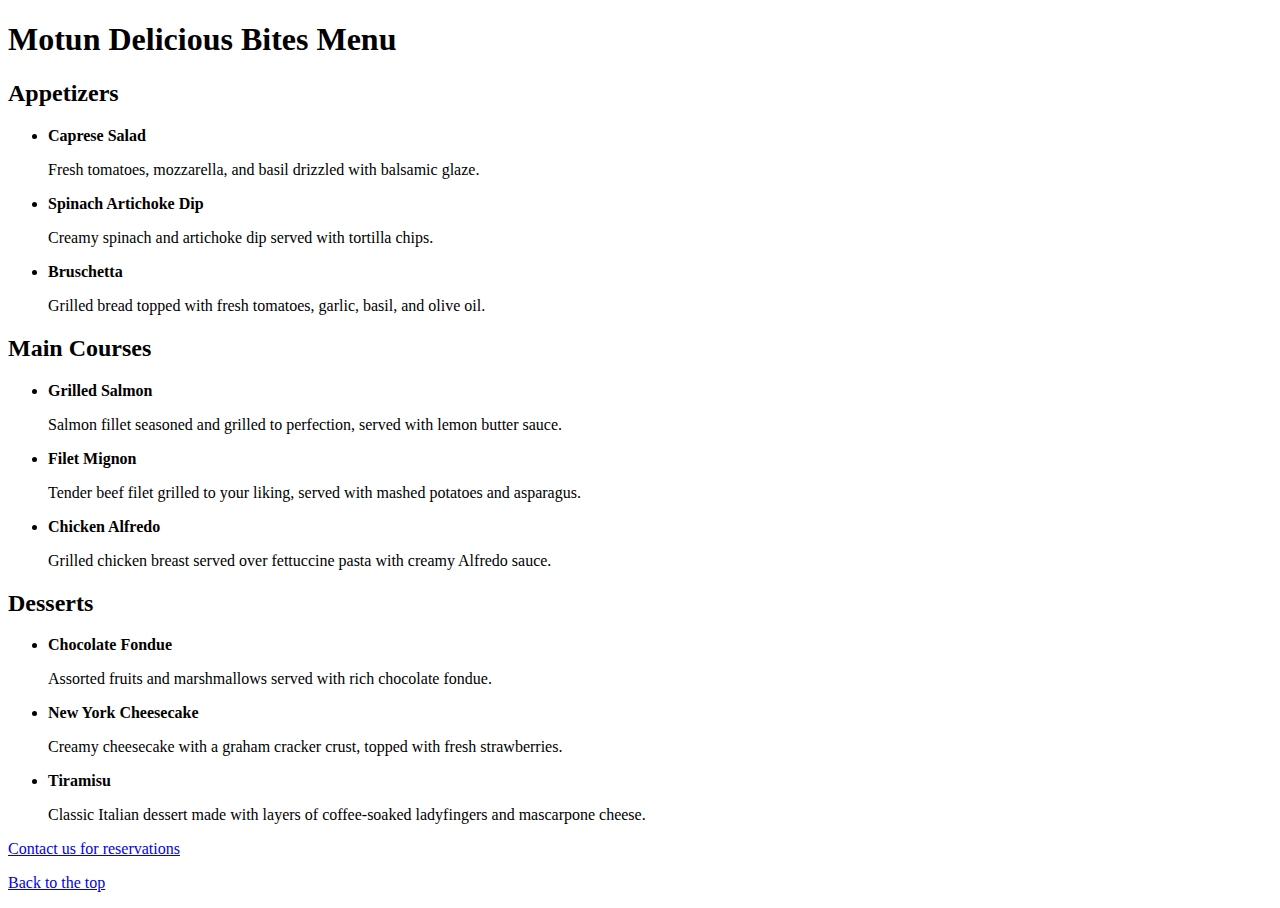
==== index.html @ 162048f9 "Resturant Project" ====
<!DOCTYPE html>
<html lang="en">
<head>
    <meta charset="UTF-8">
    <meta name="viewport" content="width=device-width, initial-scale=1.0">
    <title>Motun Delicious Bites Menu</title>
    <link rel="stylesheet" href="style.css">
</head>
<body>
    <!-- Heading with the name of the Restaurant -->
    <h1>Motun Delicious Bites Menu</h1>

    <!-- Appetizers Section and Description -->
    <h2>Appetizers</h2>
    <ul>
        <li>
            <strong>Caprese Salad</strong>
            <p>Fresh tomatoes, mozzarella, and basil drizzled with balsamic glaze.</p>
        </li>
        <li>
            <strong>Spinach Artichoke Dip</strong>
            <p>Creamy spinach and artichoke dip served with tortilla chips.</p>
        </li>
        <li>
            <strong>Bruschetta</strong>
            <p>Grilled bread topped with fresh tomatoes, garlic, basil, and olive oil.</p>
        </li>
    </ul>

        
    <!-- Main Course Section and Description -->
    <h2>Main Courses</h2>
    <ul>
        <li>
            <strong>Grilled Salmon</strong>
            <p>Salmon fillet seasoned and grilled to perfection, served with lemon butter sauce.</p>
        </li>
        <li>
            <strong>Filet Mignon</strong>
            <p>Tender beef filet grilled to your liking, served with mashed potatoes and asparagus.</p>
        </li>
        <li>
            <strong>Chicken Alfredo</strong>
            <p>Grilled chicken breast served over fettuccine pasta with creamy Alfredo sauce.</p>
        </li>
    </ul>

    
    <!-- Desserts Section and Description -->
    <h2>Desserts</h2>
    <ul>
        <li>
            <strong>Chocolate Fondue</strong>
            <p>Assorted fruits and marshmallows served with rich chocolate fondue.</p>
        </li>
        <li>
            <strong>New York Cheesecake</strong>
            <p>Creamy cheesecake with a graham cracker crust, topped with fresh strawberries.</p>
        </li>
        <li>
            <strong>Tiramisu</strong>
            <p>Classic Italian dessert made with layers of coffee-soaked ladyfingers and mascarpone cheese.</p>
        </li>
    </ul>


    <!-- Placeholder Contact link -->
    <p><a href="contact.html">Contact us for reservations</a></p>

    <!-- Accessibility option to go back to top of page -->
    <p><a href="#">Back to the top</a></p>
</body>
</html>
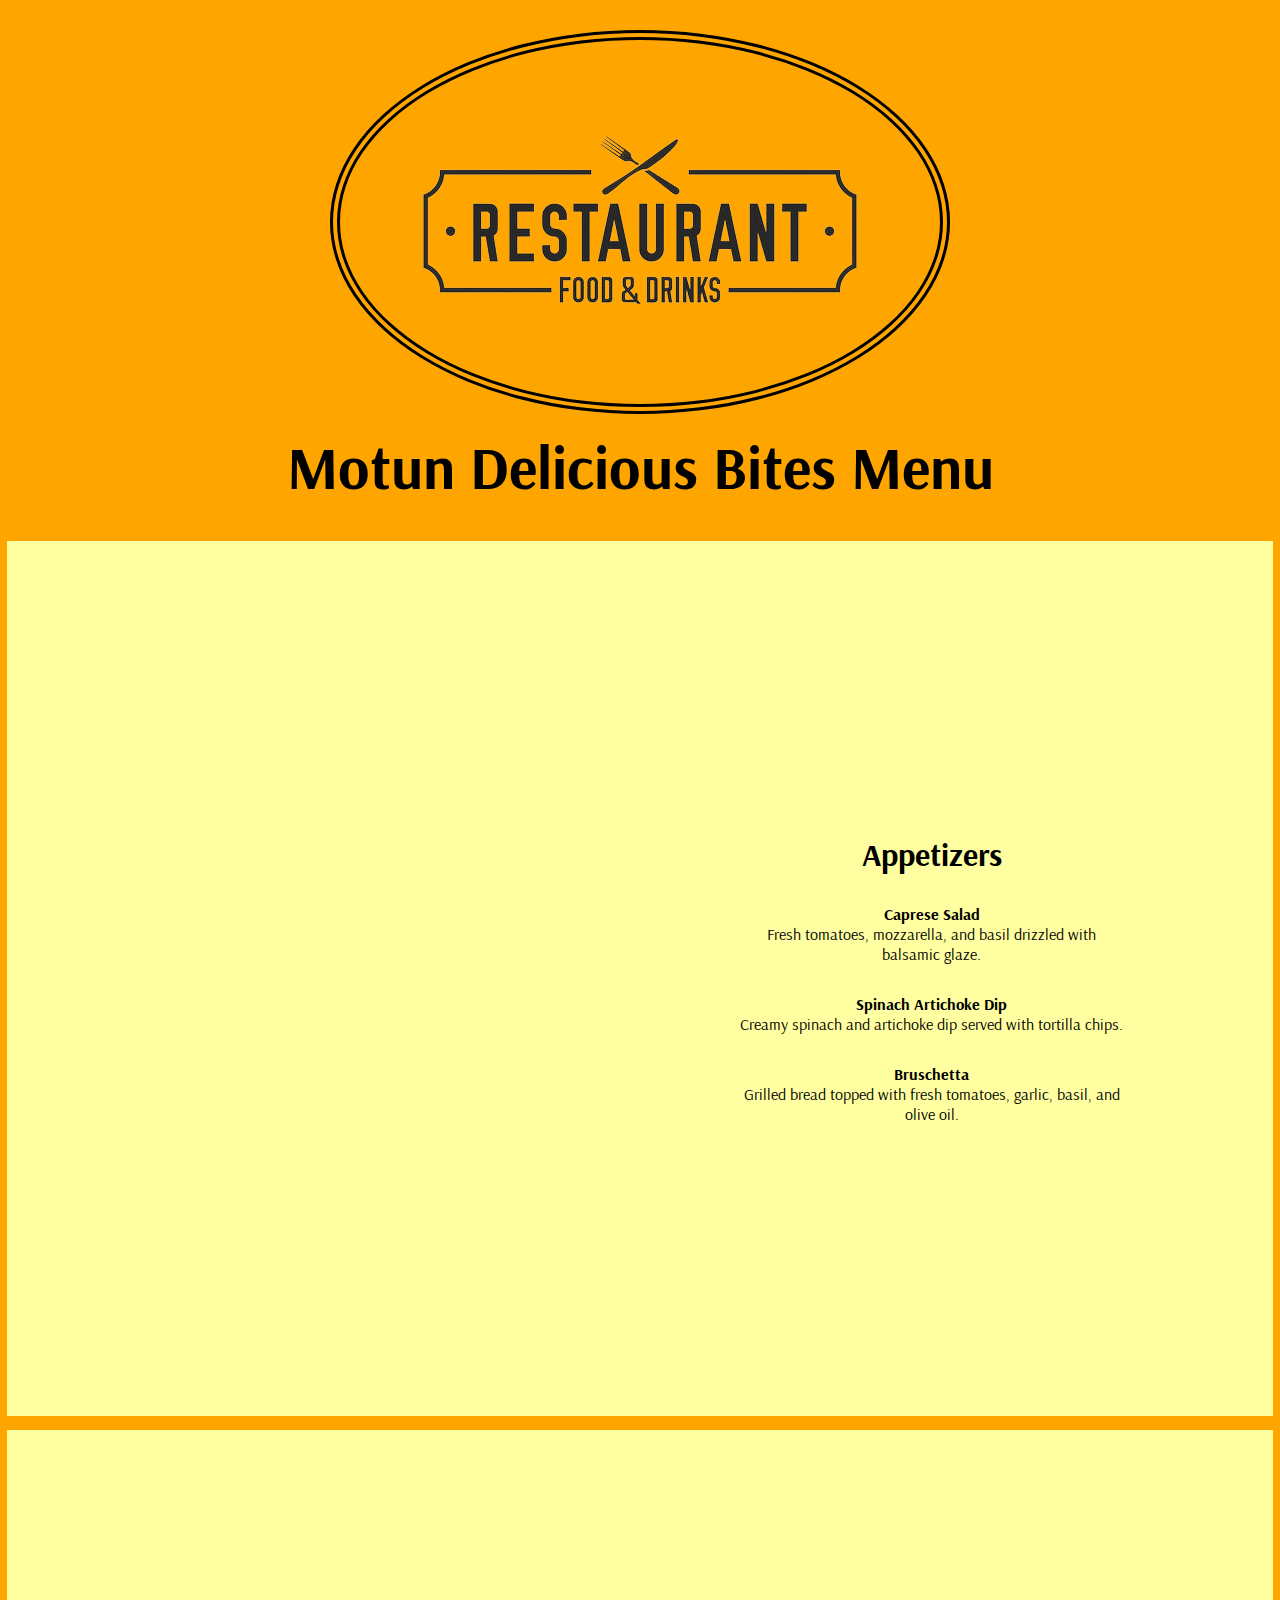
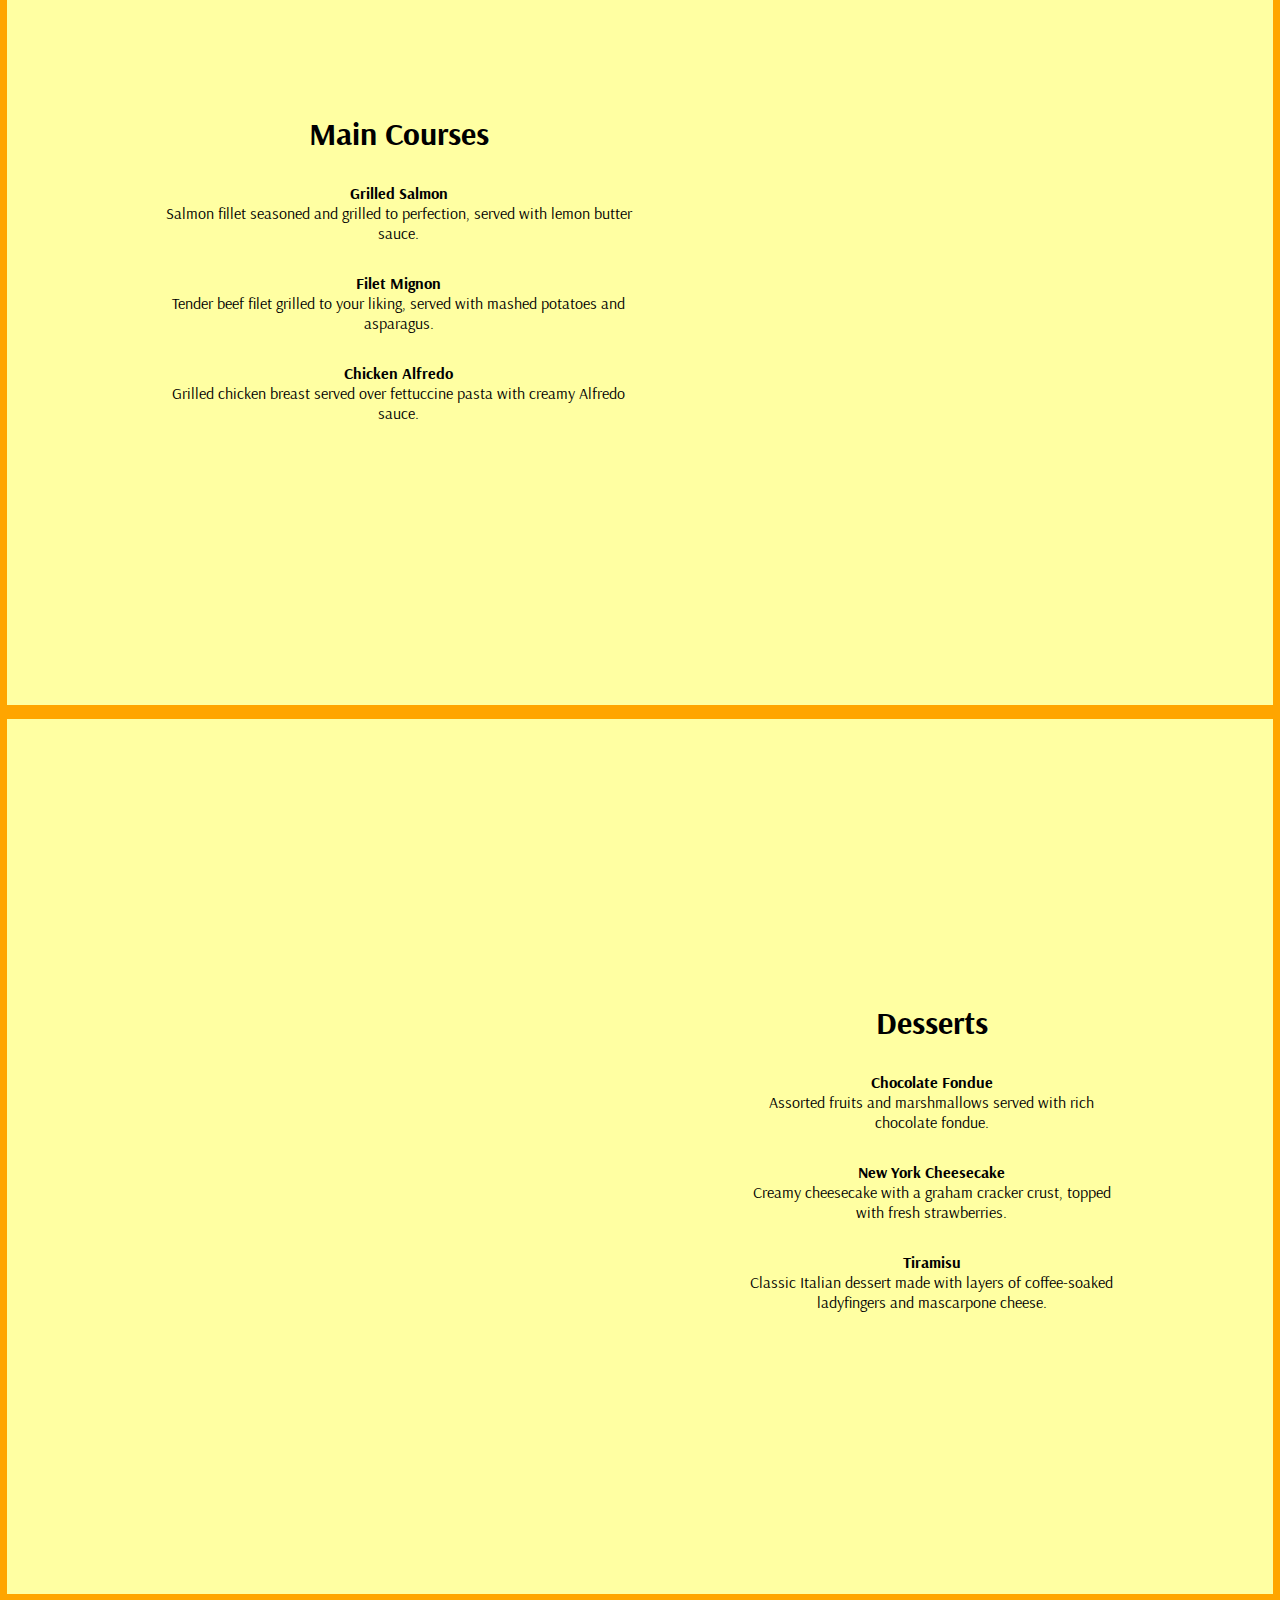
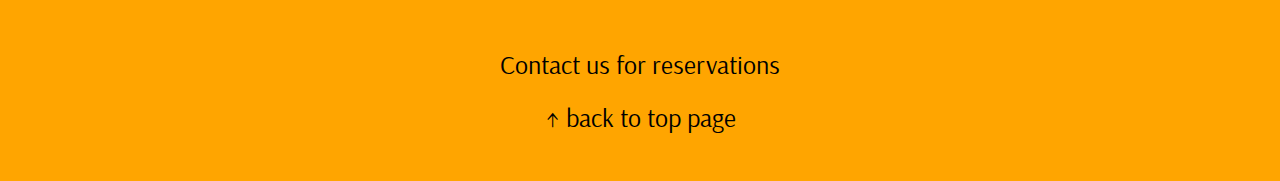
==== commit 4fb4a24b: "updated style.css" ====
--- a/index.html
+++ b/index.html
@@ -5,69 +5,107 @@
     <meta name="viewport" content="width=device-width, initial-scale=1.0">
     <title>Motun Delicious Bites Menu</title>
     <link rel="stylesheet" href="style.css">
+    <link rel="preconnect" href="https://fonts.googleapis.com">
+    <link rel="preconnect" href="https://fonts.gstatic.com" crossorigin>
+    <link href="https://fonts.googleapis.com/css2?family=Arsenal:ital,wght@0,400;0,700;1,400;1,700&family=Satisfy&display=swap" rel="stylesheet">
 </head>
 <body>
-    <!-- Heading with the name of the Restaurant -->
-    <h1>Motun Delicious Bites Menu</h1>
+    <!-- Heading with the name of the Restaurant and Logo-->
+    <nav class="navigation_section">
+        <!-- Logo -->
+        <div class="logo">
+            <a href="#"><img src="/images/360_F_275700347_09reCCwb7JBxTKiYQXsyri4riMKaHbj8-removebg-preview.png" alt="Motun Delicious Bites Logo" ></a>
+        </div>
+
+        <!-- Header Title -->
+        <div class="header_title">
+            <h1><a href="#">Motun Delicious Bites Menu</a></h1>
+        </div>
+    </nav>
 
     <!-- Appetizers Section and Description -->
-    <h2>Appetizers</h2>
-    <ul>
-        <li>
-            <strong>Caprese Salad</strong>
-            <p>Fresh tomatoes, mozzarella, and basil drizzled with balsamic glaze.</p>
-        </li>
-        <li>
-            <strong>Spinach Artichoke Dip</strong>
-            <p>Creamy spinach and artichoke dip served with tortilla chips.</p>
-        </li>
-        <li>
-            <strong>Bruschetta</strong>
-            <p>Grilled bread topped with fresh tomatoes, garlic, basil, and olive oil.</p>
-        </li>
-    </ul>
+    <section class="menu">
+
+        <!-- Image -->
+        <div class="image_1">
+            <img src="" alt="">
+        </div>
+
+        <!-- Appetizer Menu -->
+        <div class="meal_menu">
+            <h2>Appetizers</h2>
+            <ul>
+                <li>
+                    <strong>Caprese Salad</strong>
+                    <p>Fresh tomatoes, mozzarella, and basil drizzled with balsamic glaze.</p>
+                </li>
+                <li>
+                    <strong>Spinach Artichoke Dip</strong>
+                    <p>Creamy spinach and artichoke dip served with tortilla chips.</p>
+                </li>
+                <li>
+                    <strong>Bruschetta</strong>
+                    <p>Grilled bread topped with fresh tomatoes, garlic, basil, and olive oil.</p>
+                </li>
+            </ul>
+        </div>
+    </section>
 
         
     <!-- Main Course Section and Description -->
-    <h2>Main Courses</h2>
-    <ul>
-        <li>
-            <strong>Grilled Salmon</strong>
-            <p>Salmon fillet seasoned and grilled to perfection, served with lemon butter sauce.</p>
-        </li>
-        <li>
-            <strong>Filet Mignon</strong>
-            <p>Tender beef filet grilled to your liking, served with mashed potatoes and asparagus.</p>
-        </li>
-        <li>
-            <strong>Chicken Alfredo</strong>
-            <p>Grilled chicken breast served over fettuccine pasta with creamy Alfredo sauce.</p>
-        </li>
-    </ul>
+    <section class="menu">
+        <div class="meal_menu_left">
+            <h2>Main Courses</h2>
+            <ul>
+                <li>
+                    <strong>Grilled Salmon</strong>
+                    <p>Salmon fillet seasoned and grilled to perfection, served with lemon butter sauce.</p>
+                </li>
+                <li>
+                    <strong>Filet Mignon</strong>
+                    <p>Tender beef filet grilled to your liking, served with mashed potatoes and asparagus.</p>
+                </li>
+                <li>
+                    <strong>Chicken Alfredo</strong>
+                    <p>Grilled chicken breast served over fettuccine pasta with creamy Alfredo sauce.</p>
+                </li>
+            </ul>
+        </div>
+        <div class="image_2">
+            <img src="" alt="">
+        </div>
+    </section>
 
     
     <!-- Desserts Section and Description -->
-    <h2>Desserts</h2>
-    <ul>
-        <li>
-            <strong>Chocolate Fondue</strong>
-            <p>Assorted fruits and marshmallows served with rich chocolate fondue.</p>
-        </li>
-        <li>
-            <strong>New York Cheesecake</strong>
-            <p>Creamy cheesecake with a graham cracker crust, topped with fresh strawberries.</p>
-        </li>
-        <li>
-            <strong>Tiramisu</strong>
-            <p>Classic Italian dessert made with layers of coffee-soaked ladyfingers and mascarpone cheese.</p>
-        </li>
-    </ul>
+    <section class="menu">
+        <div class="image_3">
+                <img src="" alt="">
+            </div>
+        <div class="meal_menu">
+            <h2>Desserts</h2>
+            <ul>
+                <li>
+                    <strong>Chocolate Fondue</strong>
+                    <p>Assorted fruits and marshmallows served with rich chocolate fondue.</p>
+                </li>
+                <li>
+                    <strong>New York Cheesecake</strong>
+                    <p>Creamy cheesecake with a graham cracker crust, topped with fresh strawberries.</p>
+                </li>
+                <li>
+                    <strong>Tiramisu</strong>
+                    <p>Classic Italian dessert made with layers of coffee-soaked ladyfingers and mascarpone cheese.</p>
+                </li>
+            </ul>
+        </div>
+    </section>
 
-
-    <!-- Placeholder Contact link -->
-    <p><a href="contact.html">Contact us for reservations</a></p>
-
-    <!-- Accessibility option to go back to top of page -->
-    <p><a href="#">Back to the top</a></p>
+    <footer class="contact_back_top">
+        <!-- Placeholder Contact link -->
+        <p><a href="contact.html">Contact us for reservations</a></p>
+        <!-- Accessibility option to go back to top of page -->
+        <p><a href="#">&#8593; back to top page</a></p>
+    </footer>
 </body>
 </html>
--- a/style.css
+++ b/style.css
@@ -0,0 +1,134 @@
+/* CSS RESET */
+
+* {
+    margin: 0;
+    padding: 0;
+    font-family: 'Arsenal', Arial, Helvetica, sans-serif;
+}
+
+/* Navigation Bar with logo and header */
+
+.navigation_section {
+    background-color: #FFA500;
+    display: flex;
+    flex-direction: column;
+    justify-content: center;
+    align-items: center;
+    gap: 15px;
+    padding: 30px 150px;
+}
+
+.navigation_section .logo {
+    border: 10px double black;
+    border-radius: 50%;
+}
+
+
+.header_title h1 a{
+    font-size: 60px;
+    color: black;
+    text-decoration: none;
+}
+
+.header_title h1 a:hover{
+    text-decoration: underline;
+}
+
+.menu {
+    display: grid;
+    grid-template-columns: repeat(2, 1fr);
+    padding: 100px 150px;
+    border: 7px solid #FFA500;
+    height: 75vh;
+    background-color: #ffff005d;
+}
+
+/* Images Settings */
+
+.image_1 {
+    background-image: url(https://images.unsplash.com/photo-1604106701789-98a5aa51bc2c?q=80&w=1911&auto=format&fit=crop&ixlib=rb-4.0.3&ixid=M3wxMjA3fDB8MHxwaG90by1wYWdlfHx8fGVufDB8fHx8fA%3D%3D);
+    background-size: contain;
+}
+
+.image_2 {
+    background-image: url(https://images.unsplash.com/photo-1555939594-58d7cb561ad1?q=80&w=1887&auto=format&fit=crop&ixlib=rb-4.0.3&ixid=M3wxMjA3fDB8MHxwaG90by1wYWdlfHx8fGVufDB8fHx8fA%3D%3D);
+    background-size: cover;
+    background-position: center;
+}
+
+.image_3 {
+    background-image: url(https://images.unsplash.com/photo-1571115177098-24ec42ed204d?q=80&w=1887&auto=format&fit=crop&ixlib=rb-4.0.3&ixid=M3wxMjA3fDB8MHxwaG90by1wYWdlfHx8fGVufDB8fHx8fA%3D%3D);
+    background-size: cover;
+    background-position: center;
+    background-repeat: no-repeat;
+}
+
+
+.meal_menu {
+    display: flex;
+    flex-direction: column;
+    justify-content: center;
+    align-items: center;
+    gap: 30px;
+    padding: 100px 0 100px 100px;
+}
+
+.meal_menu h2 {
+    font-size: 32px;
+}
+
+.meal_menu ul {
+    list-style: none;
+    display: flex;
+    flex-direction: column;
+    gap: 30px;
+}
+
+.meal_menu ul li {
+    text-align: center;
+}
+
+.meal_menu_left {
+    display: flex;
+    flex-direction: column;
+    justify-content: center;
+    align-items: center;
+    gap: 30px;
+    padding: 100px 0 100px 0;
+}
+
+.meal_menu_left h2 {
+    font-size: 32px;
+}
+
+.meal_menu_left  ul {
+    list-style: none;
+    display: flex;
+    flex-direction: column;
+    gap: 30px;
+}
+
+.meal_menu_left ul li {
+    text-align: center;
+}
+
+.contact_back_top {
+    display: flex;
+    flex-direction: column;
+    justify-content: center;
+    align-items: center;
+    background-color: #FFA500;
+    height: 20vh;
+}
+
+.contact_back_top {
+    display: flex;
+    flex-direction: column;
+    gap: 20px;
+}
+
+.contact_back_top p a{
+    color: black;
+    text-decoration: none;
+    font-size: 26px;
+}